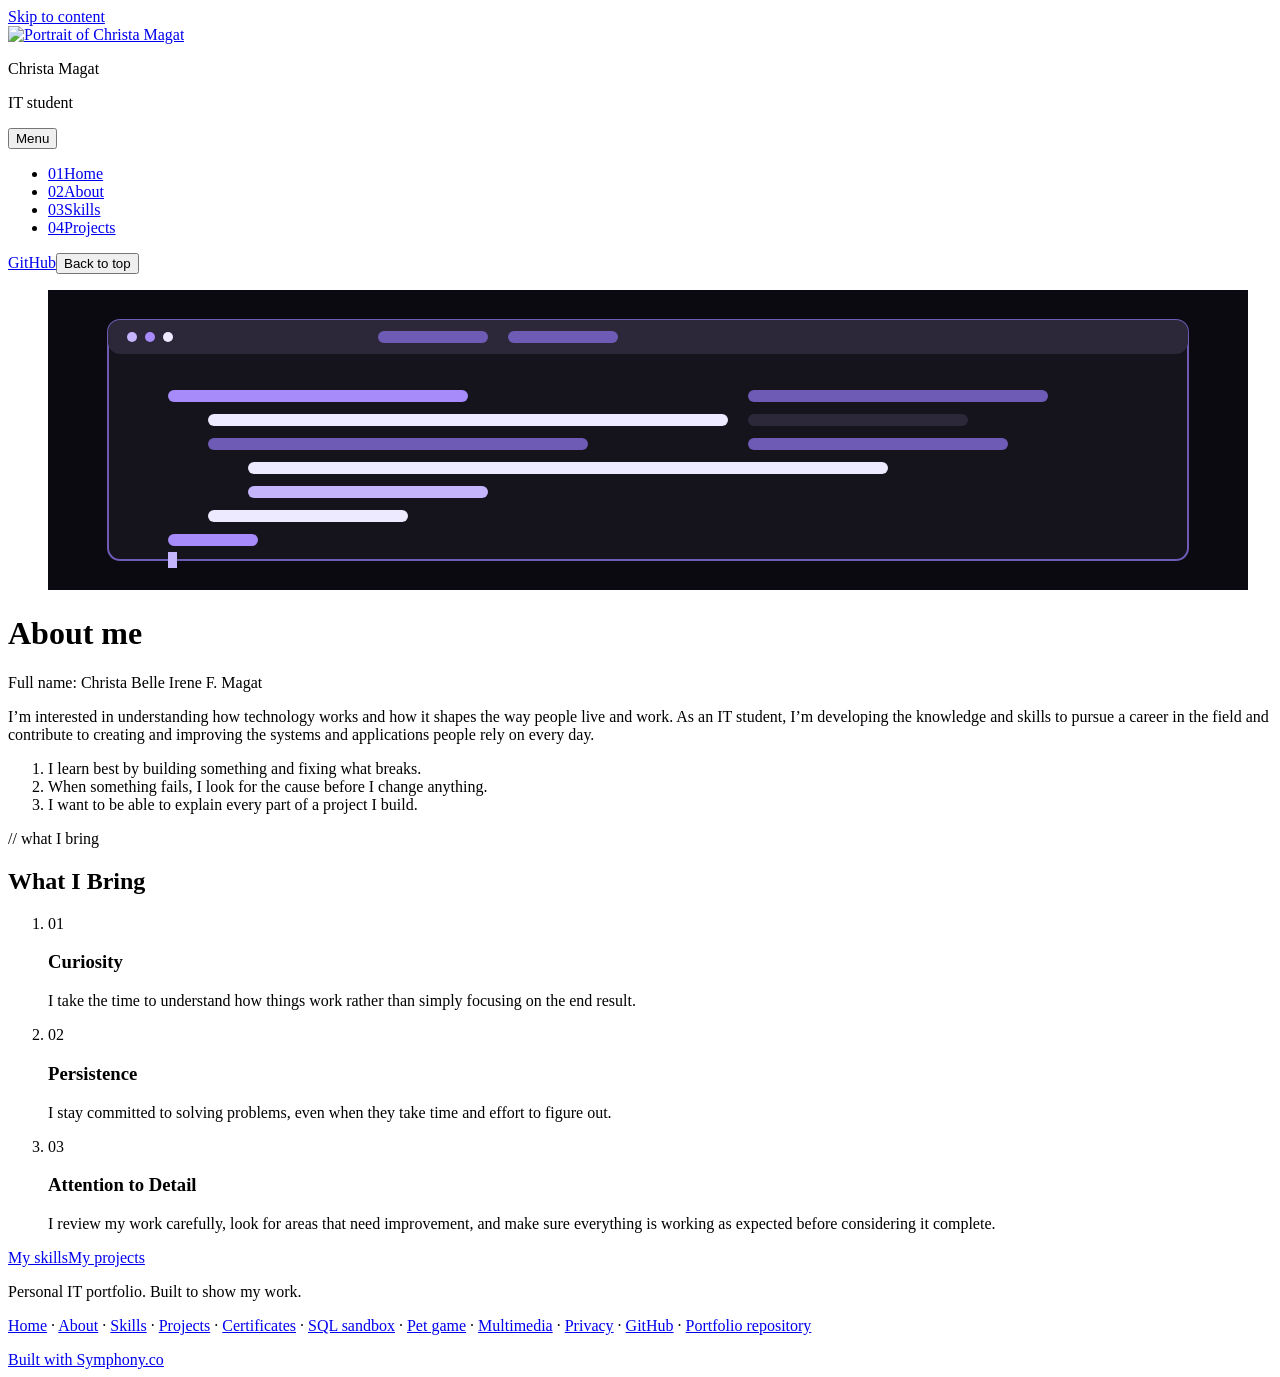
==== about.html @ 6e93aa67 "Add About and Skills pages" ====
<!doctype html>
<html lang="en"><head><meta charset="utf-8"><meta name="viewport" content="width=device-width,initial-scale=1">
<title>About me: Multimedia Portfolio</title>
<meta name="description" content="About Christa Magat, an IT student interested in how technology works and how it shapes the way people live and work.">

<link rel="preload" href="symphony-fonts/bricolage-grotesque-500-latin.a97804dc.woff2" as="font" type="font/woff2" crossorigin><link rel="preload" href="symphony-fonts/ibm-plex-sans-400-latin.e2291e84.woff2" as="font" type="font/woff2" crossorigin><link rel="stylesheet" href="css/styles.6973180f.css"><style>#wixheadless-banner-container{display:none!important}</style></head><body>
<a class="skip" href="#main">Skip to content</a>
<div class="shell">
<aside class="rail" aria-label="Profile"><div class="rail-top"><a class="avatar-link" href="index.html" aria-label="Christa Magat, home"><img class="avatar" src="images/profile.png" alt="Portrait of Christa Magat" width="112" height="112" decoding="async" loading="lazy"></a><p class="rail-name">Christa Magat</p><p class="rail-role">IT student</p><button class="menu-btn" type="button" aria-expanded="false" aria-controls="site-nav">Menu</button><nav id="site-nav" aria-label="Main"><ul><li><a href="index.html"><span class="n">01</span>Home</a></li><li><a href="about.html" aria-current="page"><span class="n">02</span>About</a></li><li><a href="skills.html"><span class="n">03</span>Skills</a></li><li><a href="projects.html"><span class="n">04</span>Projects</a></li></ul></nav></div><div class="rail-foot"><a class="rail-gh btn ghost" data-github href="https://github.com/cbmagazine" target="_blank" rel="noopener">GitHub</a><button class="to-top" type="button">Back to top</button></div></aside>
<main id="main" class="col"><figure class="banner"><img src="images/banner.svg" alt="" width="1200" height="300" decoding="async" fetchpriority="high"></figure><h1 class="page-h">About me</h1><p class="note">Full name: Christa Belle Irene F. Magat</p><p class="lead">I’m interested in understanding how technology works and how it shapes the way people live and work. As an IT student, I’m developing the knowledge and skills to pursue a career in the field and contribute to creating and improving the systems and applications people rely on every day.</p><ol class="code-lines"><li><span>I learn best by building something and fixing what breaks.</span></li><li><span>When something fails, I look for the cause before I change anything.</span></li><li><span>I want to be able to explain every part of a project I build.</span></li></ol><section class="sec" id="traits" aria-labelledby="h-traits"><p class="sec-label">// what I bring</p><div class="sec-body"><h2 id="h-traits">What I Bring</h2><ol class="skill-cards"><li class="skill-card"><span class="n">01</span><h3>Curiosity</h3><p>I take the time to understand how things work rather than simply focusing on the end result.</p></li><li class="skill-card"><span class="n">02</span><h3>Persistence</h3><p>I stay committed to solving problems, even when they take time and effort to figure out.</p></li><li class="skill-card"><span class="n">03</span><h3>Attention to Detail</h3><p>I review my work carefully, look for areas that need improvement, and make sure everything is working as expected before considering it complete.</p></li></ol></div></section><p class="actions"><a class="btn" href="skills.html">My skills</a><a class="btn ghost" href="projects.html">My projects</a></p>
</main></div>
<footer class="foot"><p>Personal IT portfolio. Built to show my work.</p><p><a href="index.html">Home</a> &middot; <a href="about.html">About</a> &middot; <a href="skills.html">Skills</a> &middot; <a href="projects.html">Projects</a> &middot; <a href="cisco-certificate.html">Certificates</a> &middot; <a href="sql-sandbox.html">SQL sandbox</a> &middot; <a href="tamagotchi-project.html">Pet game</a> &middot; <a href="multimedia-project.html">Multimedia</a> &middot; <a href="privacy.html">Privacy</a> &middot; <a href="https://github.com/cbmagazine" target="_blank" rel="noopener">GitHub</a> &middot; <a href="https://github.com/cbmagazine/magat-portfolio" target="_blank" rel="noopener">Portfolio repository</a></p><a href="https://www.symphony.co" target="_blank" rel="noopener" class="sym-badge" data-symphony-badge>Built with Symphony.co</a></footer>
<script src="js/site.3ba1c292.js" defer></script>
</body></html>
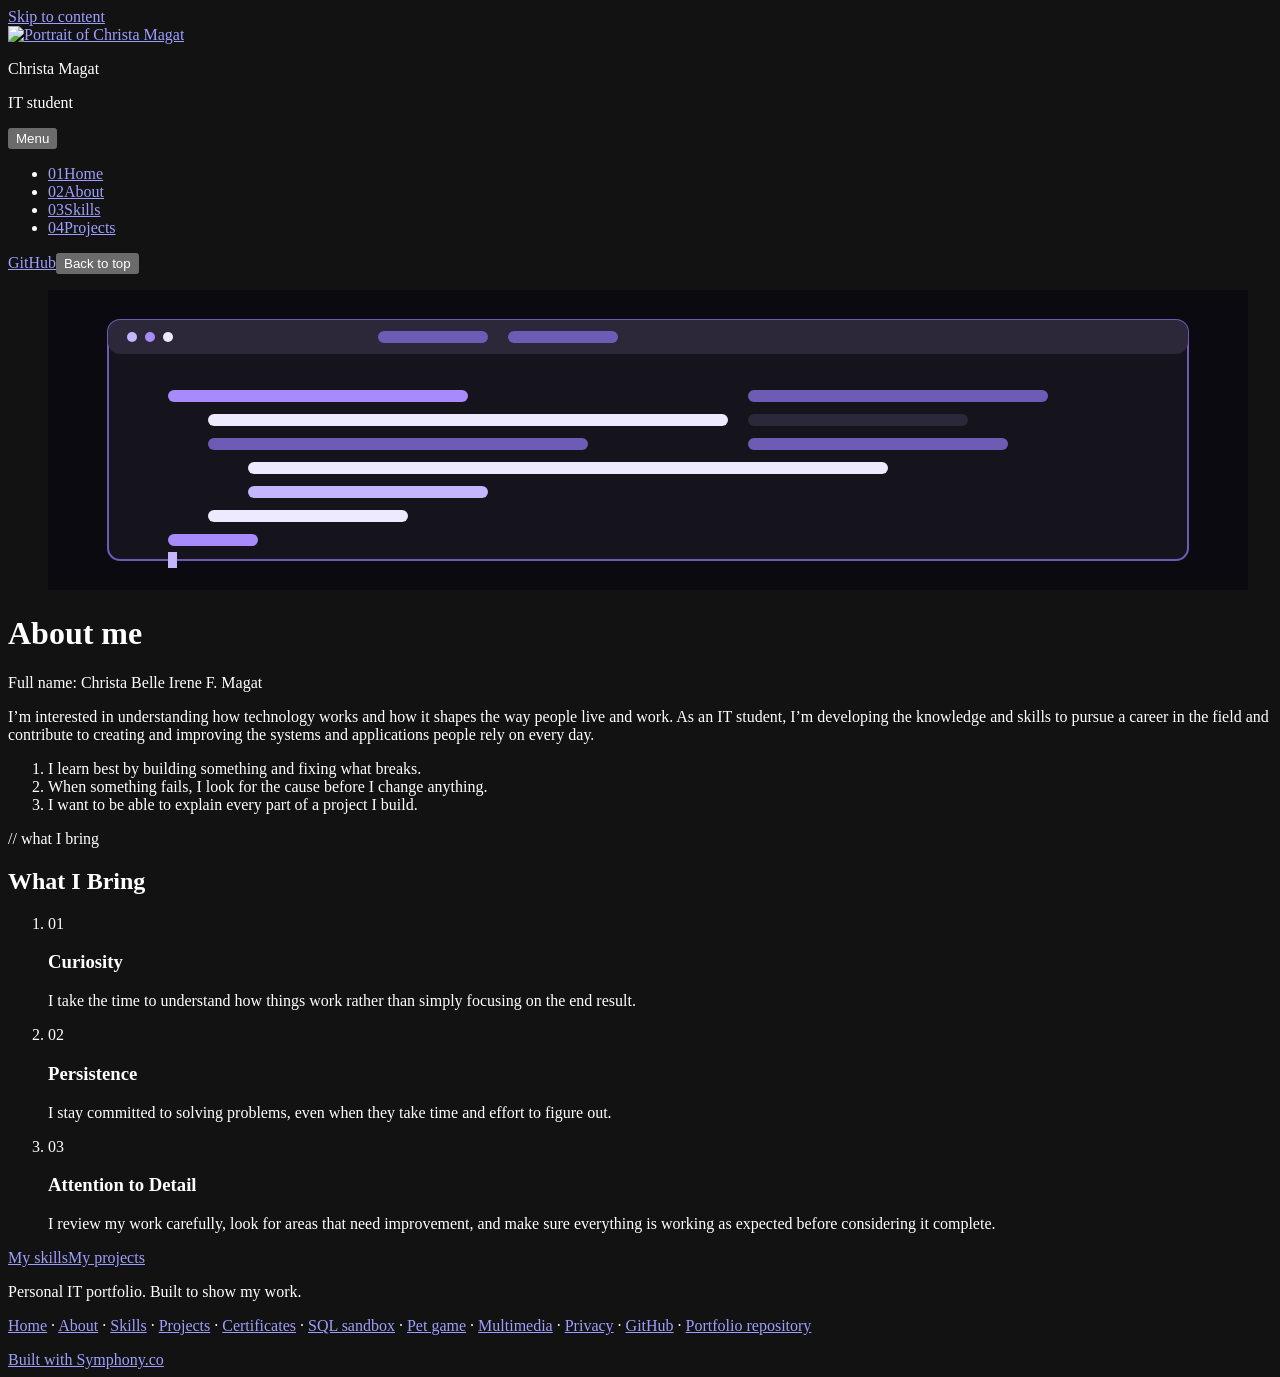
==== commit a40e7588: "Sync about page with live site" ====
--- a/about.html
+++ b/about.html
@@ -3,7 +3,7 @@
 <title>About me: Multimedia Portfolio</title>
 <meta name="description" content="About Christa Magat, an IT student interested in how technology works and how it shapes the way people live and work.">
 
-<link rel="preload" href="symphony-fonts/bricolage-grotesque-500-latin.a97804dc.woff2" as="font" type="font/woff2" crossorigin><link rel="preload" href="symphony-fonts/ibm-plex-sans-400-latin.e2291e84.woff2" as="font" type="font/woff2" crossorigin><link rel="stylesheet" href="css/styles.6973180f.css"><style>#wixheadless-banner-container{display:none!important}</style></head><body>
+<link rel="preload" href="symphony-fonts/bricolage-grotesque-500-latin.a97804dc.woff2" as="font" type="font/woff2" crossorigin><link rel="preload" href="symphony-fonts/ibm-plex-sans-400-latin.e2291e84.woff2" as="font" type="font/woff2" crossorigin><link rel="stylesheet" href="css/styles.e6b2d992.css"><link rel="canonical" href="https://headless-cuvtksyqkvs-christamagat50107-1411.wix-site-host.com/about.html" data-symphony><meta property="og:url" content="https://headless-cuvtksyqkvs-christamagat50107-1411.wix-site-host.com/about.html" data-symphony><meta property="og:type" content="website" data-symphony><meta property="og:title" content="About me: Multimedia Portfolio" data-symphony><meta property="og:description" content="About Christa Magat, an IT student interested in how technology works and how it shapes the way people live and work." data-symphony><meta property="og:image" content="https://static.wixstatic.com/media/0ec482_e97a4090a9074abebe17412f6a8f5390~mv2.png/v1/fill/w_1200,h_630,q_80,enc_jpg/profile.jpg" data-symphony><meta property="og:image:width" content="1200" data-symphony><meta property="og:image:height" content="630" data-symphony><meta property="og:image:alt" content="Portrait of Christa Magat" data-symphony><meta name="twitter:image" content="https://static.wixstatic.com/media/0ec482_e97a4090a9074abebe17412f6a8f5390~mv2.png/v1/fill/w_1200,h_630,q_80,enc_jpg/profile.jpg" data-symphony><meta name="twitter:image:alt" content="Portrait of Christa Magat" data-symphony><meta name="twitter:card" content="summary_large_image" data-symphony><link rel="icon" type="image/svg+xml" href="symphony-icon.svg" data-symphony><link rel="icon" type="image/png" sizes="32x32" href="symphony-icon-32.png" data-symphony><link rel="icon" type="image/png" sizes="192x192" href="symphony-icon-192.png" data-symphony><link rel="apple-touch-icon" sizes="180x180" href="symphony-apple-touch-icon.png" data-symphony><meta name="theme-color" content="#0b0a10" data-symphony><meta name="color-scheme" content="dark" data-symphony><script type="application/ld+json" data-symphony>{"@context":"https://schema.org","@type":"BreadcrumbList","itemListElement":[{"@type":"ListItem","position":1,"name":"Christa Magat","item":"https://headless-cuvtksyqkvs-christamagat50107-1411.wix-site-host.com/"},{"@type":"ListItem","position":2,"name":"About me","item":"https://headless-cuvtksyqkvs-christamagat50107-1411.wix-site-host.com/about.html"}]}</script></head><body>
 <a class="skip" href="#main">Skip to content</a>
 <div class="shell">
 <aside class="rail" aria-label="Profile"><div class="rail-top"><a class="avatar-link" href="index.html" aria-label="Christa Magat, home"><img class="avatar" src="images/profile.png" alt="Portrait of Christa Magat" width="112" height="112" decoding="async" loading="lazy"></a><p class="rail-name">Christa Magat</p><p class="rail-role">IT student</p><button class="menu-btn" type="button" aria-expanded="false" aria-controls="site-nav">Menu</button><nav id="site-nav" aria-label="Main"><ul><li><a href="index.html"><span class="n">01</span>Home</a></li><li><a href="about.html" aria-current="page"><span class="n">02</span>About</a></li><li><a href="skills.html"><span class="n">03</span>Skills</a></li><li><a href="projects.html"><span class="n">04</span>Projects</a></li></ul></nav></div><div class="rail-foot"><a class="rail-gh btn ghost" data-github href="https://github.com/cbmagazine" target="_blank" rel="noopener">GitHub</a><button class="to-top" type="button">Back to top</button></div></aside>
